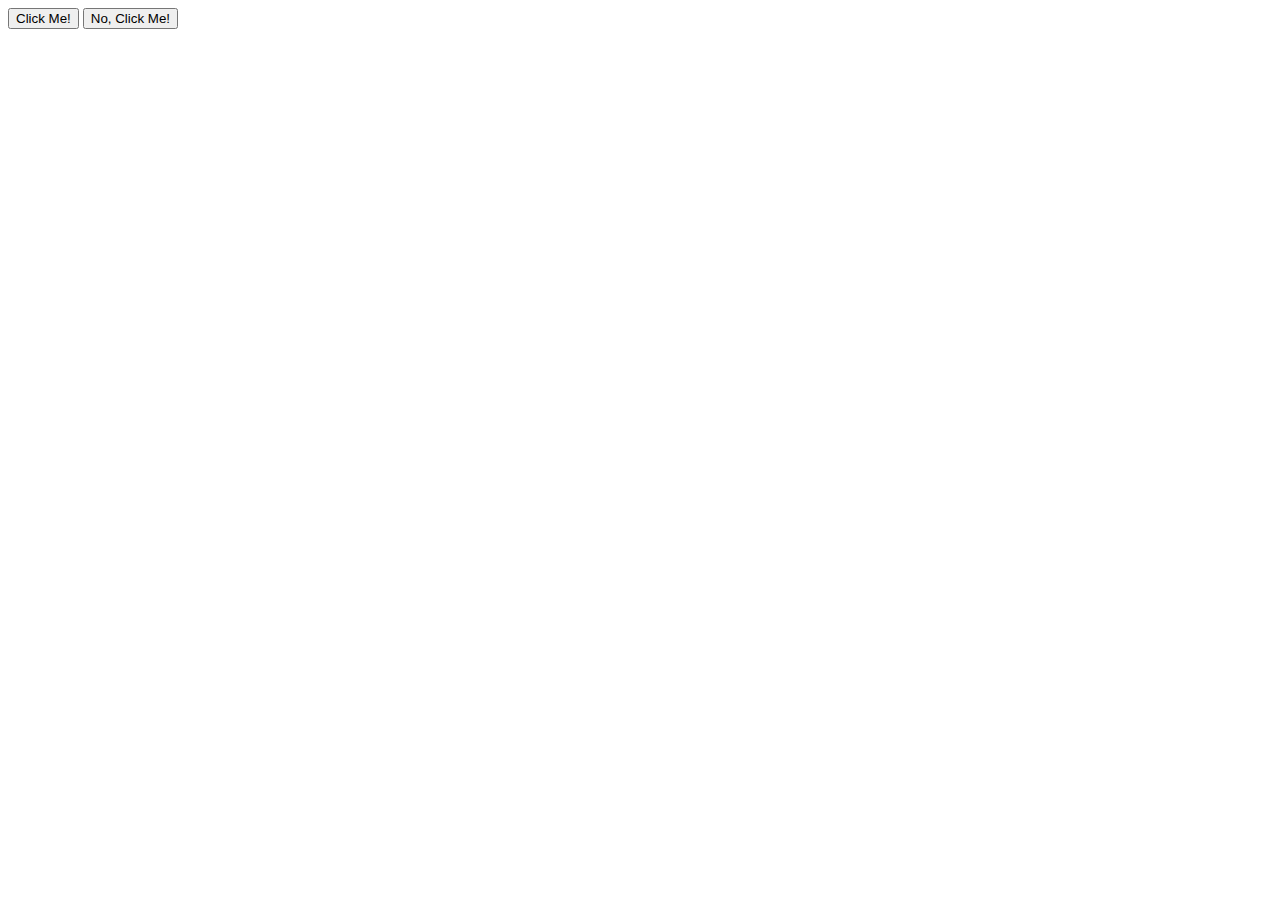
==== 03-grouping-selectors/index.html @ e53ba0f0 "Do second exercise for CSS training" ====
<!DOCTYPE html>
<html lang="en">
<head>
  <meta charset="UTF-8">
  <title>Grouping Selectors</title>
  <link rel="stylesheet" href="style.css">
</head>
<body>
  <button>Click Me!</button>
  <button>No, Click Me!</button>
</body>
</html>
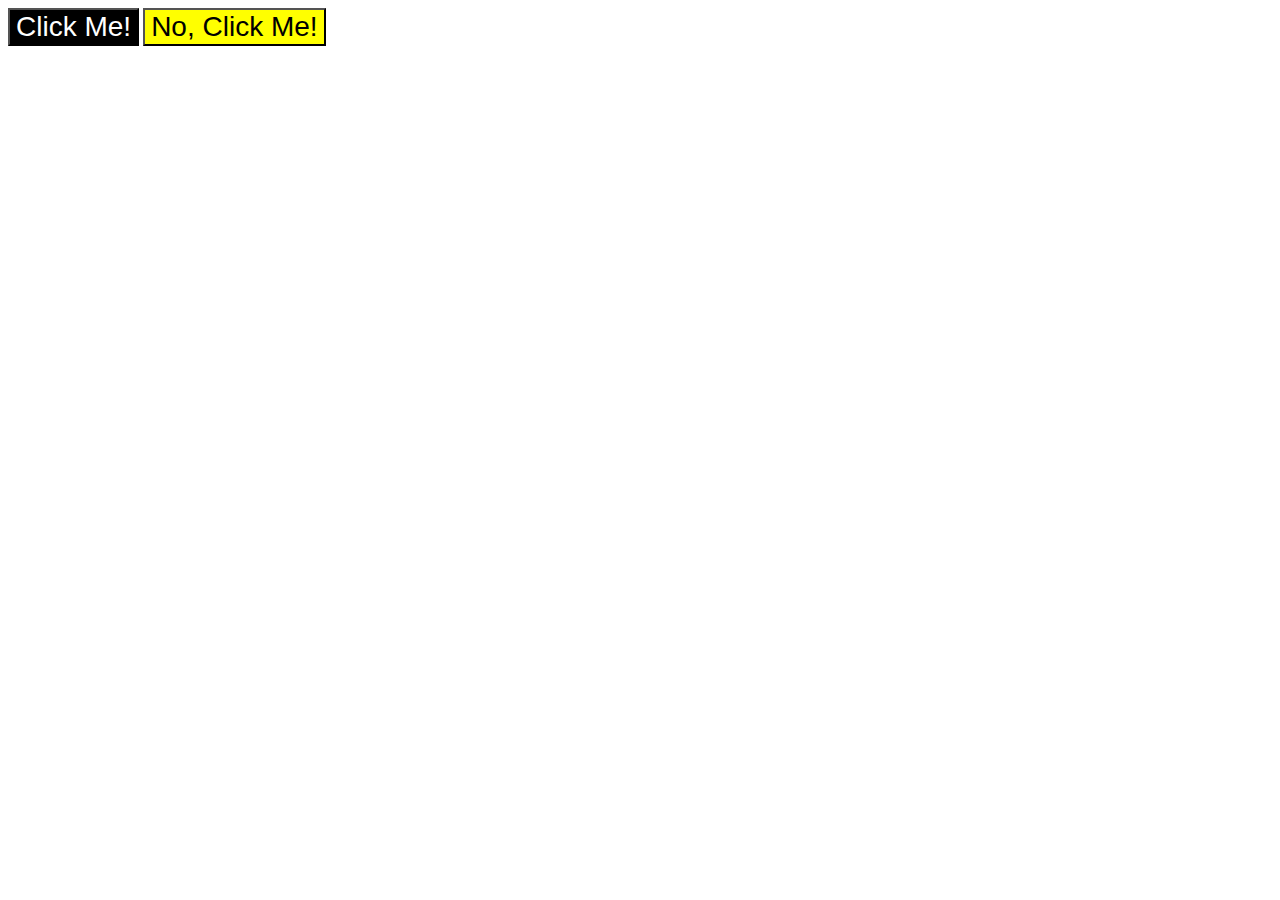
==== commit f2f1fddd: "Complete exercises 3 and 4" ====
--- a/03-grouping-selectors/index.html
+++ b/03-grouping-selectors/index.html
@@ -6,7 +6,7 @@
   <link rel="stylesheet" href="style.css">
 </head>
 <body>
-  <button>Click Me!</button>
-  <button>No, Click Me!</button>
+  <button class="first boton">Click Me!</button>
+  <button class="second boton">No, Click Me!</button>
 </body>
 </html>--- a/03-grouping-selectors/style.css
+++ b/03-grouping-selectors/style.css
@@ -0,0 +1,13 @@
+.first {
+    color: white;
+    background-color: black;
+}
+
+.second {
+    background-color: yellow;
+}
+
+.boton {
+    font-size: 28px;
+    font-family: Helvetica, Times New Roman, sans-serif;
+}